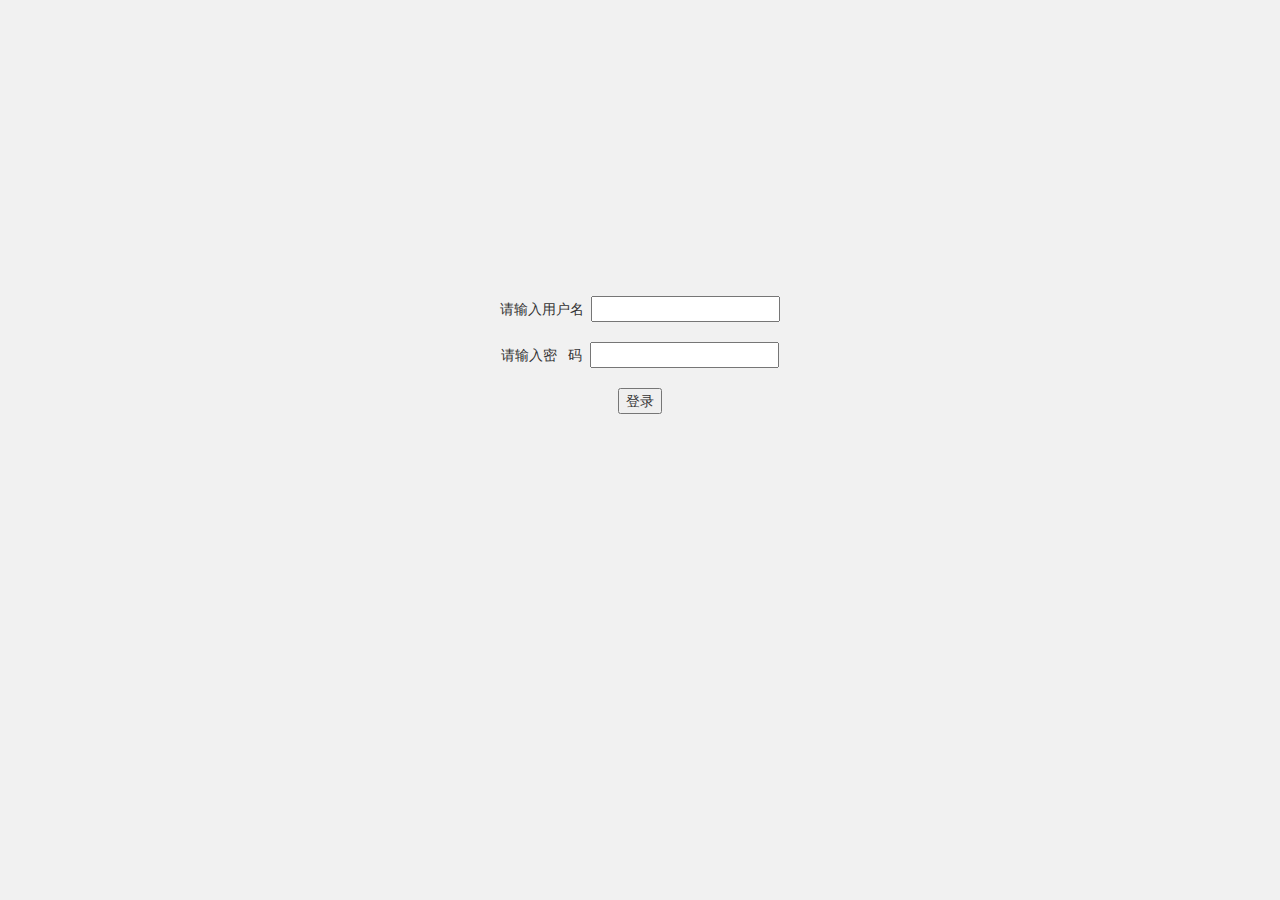
==== src/main/resources/static/login.html @ 1a658aa0 "update" ====
<!DOCTYPE html>
<html lang="en">
<head>
    <meta charset="UTF-8">
    <title>登录</title>

    <link href="css/bootstrap.min.css" rel="stylesheet">
    <link href="css/jquery-confirm.min.css" rel="stylesheet">

    <link href="css/signin.css" rel="stylesheet">
    <link href="css/new_css.css" rel="stylesheet">
</head>

<body>

<div align="center" style="margin-top:20%;">

    <form id="loginForm" method="post" action="/login/x">
        请输入用户名&nbsp;&nbsp;<input type="text" id="loginName" name="loginName"><br/>
        <br/>
        请输入密&nbsp;&nbsp;&nbsp;码&nbsp;&nbsp;<input type="password" id="password" name="password"><br/>
        <br/>
        <input type="button" id="sub" value="登录"/>
    </form>

</div>

</body>


<script src="js/jquery.min.js"></script>
<script src="js/jquery-confirm.min.js"></script>
<script src="js/utils.js"></script>
<script type="text/javascript">

    $(function () {
        $("#sub").bind("click", function () {
            var loginName = $("#loginName").val();
            var password = $("#password").val();
            if (loginName === '') {
                alert("请输入用户名！")
                return;
            }

            if (password === '') {
                alert("请输入密码！")
                return;
            }

            //_util.process(this);
            _util._ajax({
                url: "/login/" + loginName,
                type: 'POST',
                contentType: 'application/json',
                data: $("#loginForm").serializeObject(),
                success: function (rsp) {
                    //_util.cancelProcess(this);
                    if (rsp.code === 200) {
                        window.localStorage.setItem("userName", rsp.data.userRspDTO.userName);
                        window.localStorage.setItem("loginName", rsp.data.userRspDTO.loginName);
                        window.localStorage.setItem("isPartTime", rsp.data.userRspDTO.isPartTime);
                        window.sessionStorage.setItem("consultantSn", rsp.data.userRspDTO.consultantSn);
                        window.localStorage.setItem("resources", JSON.stringify(rsp.data.resources));
                        window.localStorage.setItem("homeworkUIUrl", rsp.reminder);
                        window.localStorage.setItem("token", "99681c6879174cb085a9840070f9643b");
                        jump2Index();
                    }
                },
                error: function (ex) {
                    alert("操作失败");
                    console.log(ex);
                    //_util.cancelProcess(this);
                }
            });
        });

        function jump2Index() {
            window.location.href = "test.html";
        }

        $(document).keydown(function (event) {
            if (event.keyCode == 13) {
                $("#sub").click();
            }
        });

    });


</script>


</html>
---- src/main/resources/static/css/signin.css ----
body {
  padding-top: 40px;
  padding-bottom: 40px;
  background-color: #eee;
}

.form-signin {
  max-width: 330px;
  padding: 15px;
  margin: 0 auto;
}
.form-signin .form-signin-heading,
.form-signin .checkbox {
  margin-bottom: 10px;
}
.form-signin .checkbox {
  font-weight: normal;
}
.form-signin .form-control {
  position: relative;
  height: auto;
  -webkit-box-sizing: border-box;
     -moz-box-sizing: border-box;
          box-sizing: border-box;
  padding: 10px;
  font-size: 16px;
}
.form-signin .form-control:focus {
  z-index: 2;
}
.form-signin input[type="email"] {
  margin-bottom: -1px;
  border-bottom-right-radius: 0;
  border-bottom-left-radius: 0;
}
.form-signin input[type="password"] {
  margin-bottom: 10px;
  border-top-left-radius: 0;
  border-top-right-radius: 0;
}
---- src/main/resources/static/css/new_css.css ----
@charset "UTF-8";
/* CSS Document */
body{
	background: #f1f1f1;
	font-family: "Microsoft YaHei", Helvetica, Arial, sans-serif ;
}


.padding_0 {
	padding:0px !important;
}

.container-fluid{
	padding:0px;
	line-height: 40px;
	margin:10px 0px 0px 0px;
}
.sidebar{
	background: #50586C;
	border: none;
}
.sidebar a{
	color: #B3C4DF;
}
.margin_right_30{
	margin-right: 30px;
}
.nav-sidebar li a{
	height:50px;
	line-height: 50px;
	padding-top:0px;
	color:#B3C4DF;
}
.nav-sidebar li a:hover{
	background: #485060;
	color: #fff;
}
.nav-sidebar li a:visited{
	background: #485060;
}
.nav-sidebar li a:active{
	color: #fff;
}
/*icon font css star*/
@font-face {font-family: "iconfont";
          src: url('iconfont.eot'); /* IE9*/
          src: url('iconfont.eot#iefix') format('embedded-opentype'), /* IE6-IE8 */
          url('iconfont.woff') format('woff'), /* chrome, firefox */
          url('iconfont.ttf') format('truetype'), /* chrome, firefox, opera, Safari, Android, iOS 4.2+*/
          url('iconfont.svg#iconfont') format('svg'); /* iOS 4.1- */
        }

        .iconfont {
          font-family:"iconfont" !important;
          font-size:16px;
          font-style:normal;
          -webkit-font-smoothing: antialiased;
          -webkit-text-stroke-width: 0.2px;
          -moz-osx-font-smoothing: grayscale;
        }
/*icon font css end*/
.navbar-inverse .navbar-nav>li>a:visited{
	color: #666;
}
.navbar-inverse .navbar-nav>li>a:hover{
	color: #00BAE5
}
.navbar-inverse .navbar-nav>li>a:active{
	color:#333
}

.BT_left{
	float: left;
	font-weight: bold; 
	font-size: 22px;
	color: #333;
	line-height: 60px;
	margin-left: 30px;
}
.breadcrumb{
	background: none;
}
.main{
	padding: 0;
}
.screen{
	padding: 20px;
	margin-bottom: 20px; 
	background-color: #fff;
}
.btn-primary{
	height: 40px;
	line-height: 40px;
	background-color:#00BAE5;
	padding: 0px 30px;
	border: none;
}
.btn-primary:hover{
	background: #0BC8F3;
}
.btn-primary:active{
	background-color:#00BAE5;
}
.btn-primary:visited{
	background-color:#00BAE5;
}
.btn-no-border{
	border:0px;
}
.btn-blue-selected{
	border:1px solid #00BAE5;
}
.form-control{
	border: 1px solid #d7d7d7;
	height: 40px;
	line-height: 40px;
}
.select2-selection__rendered{
	width: 200px;
}
.select_text{
	line-height: 40px;
}
.control-label{
	text-align: right;
	margin-right:15px;
	line-height: 40px;
}
.margin_right_15{
	margin-right:15px;
}
.margin_top_10{
	margin-top: 10px;
}

.input_text {
	padding: 6px 12px;
	font-size: 14px;
	width:30%;
	line-height: 40px;
	height: 40px;
	color: #555;
	background-color: #fff;
	border: 1px solid #ccc;
	border-radius: 4px;
	-webkit-transition: border-color ease-in-out .15s,-webkit-box-shadow ease-in-out .15s;
	-o-transition: border-color ease-in-out .15s,box-shadow ease-in-out .15s;
	transition: border-color ease-in-out .15s,box-shadow ease-in-out .15s;
}
.textarea_text {
	padding: 6px 12px;
	font-size: 14px;
	line-height: 40px;
	color: #555;
	background-color: #fff;
	border: 1px solid #ccc;
	border-radius: 4px;
	-webkit-transition: border-color ease-in-out .15s,-webkit-box-shadow ease-in-out .15s;
	-o-transition: border-color ease-in-out .15s,box-shadow ease-in-out .15s;
	transition: border-color ease-in-out .15s,box-shadow ease-in-out .15s;
}
.margin_bottom_10{
	margin-bottom: 10px;
}
.margin_0{
	margin: 0px!important;
}
.margin_top_30{
	margin-top:30px!important;
}
.nav-tabs>li>a{
	border: none;
}
.row{
	margin: 0px;
}
.padding_0{
	padding: 0px;
}
.bg_fff{
	background: #fff;
}
.questionDetail{
	background:#E5F8FC!important;
	padding: 5px!important;
	line-height: 40px;
	color: #666;
}
.questionDetail a{
	color: #00BAE5;
	font-weight:normal;
}
.questionDetail a:hover{
	text-decoration: none;
	color: #0AA4C8;
}
.padding_20{
	padding: 20px 5px;
}
.questionContainer{
	margin:0px ;
}
.questionDetail a{
	color:#0AA4C8!important;
}
.nav-tabs a{
	color: #666!important;
	min-width: 120px;
	text-align: center;
	font-size:16px;
}
ul.nav-tabs li a:hover{
	background: #fff;
	cursor: hand;
	display: block;
}
.nav-tabs>li{
	margin:0px;
}
.nav-tabs li.active a{
	color: #333;
}
.margin_top_-20{
	margin-top:-21px;
}
.nav-tabs>li.active>a, .nav-tabs>li.active>a:focus, .nav-tabs>li.active>a:hover{
	border:none;
}
.nav-tabs{
	border:none;
	height: 40px;
	line-height: 40px;
	z-index: 1;
}
.question{
	margin-bottom: 30px!important;
}
.font_bt{
	font-size: 16px;
	line-height: 30px;
}
.pagination li a{
	color: #333;
}
.pagination li a:hover{
	background: #0BC8F3;
	color: #fff;
}
.label-info{
	background: none;
	color:#333;
}
.font_color_red{
	color: #FF696E;
}
.iconfont_red i.iconfont{
	color:#FF696E;
}
/* login start */
.bg_bottom{
	/*background:url("../img/bg@1.5x.png") #313C50 repeat;*/
	background-size: 100%;
	width:100%;
	display: block;
	clear: both;
	position: fixed;
	height: 100%;
	left: 0;
	top: 0;
}
.Login_logo{
	position: fixed;
	left: 30px;
	top:30px;

}
.Login_logo img{
	width:80%;
}
/* login end */
/* 弹出框 start */
.BT_bold{
	font-weight:bold;
	text-align: right;
}
.overflow_hidden{
	overflow: hidden;
}
.margin_tb_20{
	margin:20px auto;
}
.margin_bottom_20{
	margin-bottom: 20px;
}
.color_666{
	color: #666;
}
.fade{
	line-height: 24px;
}
#difficultyCodeSpan i.iconfont{
	color:#FF696E;
}
/* 弹出框 end */

.fileupload_add{
	position:absolute;
	right:-100px;
	top:3px;
}
/*编辑 start*/
.select2-container .select2-selection--single{
	height: 40px;
	line-height:40px;
}
.select2-container--default .select2-selection--single .select2-selection__rendered{
	line-height: 40px;
	height: 40px;
}
.form-horizontal .control-label{
	padding-top: 0px;
}
.select2-container--default .select2-selection--single .select2-selection__arrow{
	height: 40px;
	top:0;
}
.btn-fileupload{
	color: #fff;
	background: #00BAE5;
	border: none;
}
#questionLibFilesDiv{
	padding-top: 20px;
}
.icon_delete{
	color:#00BAE5;
	position: absolute;
	right:-20px;
	top:-30px;
}
a .icon_delete:hover{
	text-decoration: none;
}

.remove{
	margin-left:0px;
	position: relative;
	margin-right:20px;
}
.margin_top_20{
	margin-top:20px!important;
}
a:hover{
	text-decoration: none;

}
.background_fff{
	background: #fff;
}
.breadcrumb{
	padding:0px;
}
.breadcrumb li a{
	color:#333;
}
.breadcrumb li a:hover{
	color:#0AA4C8
}
.breadcrumb li a.active{
	color:#999;
}
.padding_top_30{
	padding-top:30px;
}
.padding_tb_30{
	padding-top:30px;
	padding-bottom: 30px;
}

.form-group{
	margin-bottom: 30px;
}
.padding_top_20{
	padding-top:20px;
}
.title{
    font-size: 16px;
    font-weight: bold;
    margin: 0px 0px 0px 20px;
    display: block;
        line-height: 60px;
}
.new-navbar-icon
{
    background:#00BAE5;
    display: block;
     margin: 0 auto;
}

@media (max-width: 767px )
{
.new-navbar-icon{

    }
}
/*编辑 end*/


.new-navbar{
	height:60px;
	background: #fff;
	box-shadow: 0px 0px 4px #999;
}

.new-navbar>.container .navbar-brand, .new-navbar>.container-fluid .navbar-brand{
	margin-left: 0;
	height:60px;
    	width: 100%;
}
.new-navbar>.container .navbar-brand img, .new-navbar>.container-fluid .navbar-brand img{
	margin:0 auto;
}

.new-navbar .navbar-inverse .navbar-brand{
	color: #666;
}
.showname
{
float: right;
    margin: 10px 30px 0px 0px;
cursor: pointer;
}
.page-content
{
margin:10px 20px;
}
.navbar-inverse .new-navbar-toggle,
.navbar-inverse .new-navbar-toggle:hover
{
    border-color: transparent;
    margin: 12px 0px 0px 0px;
    background-color:transparent;
}
.navbar-inverse .new-navbar-toggle .icon-bar {
    background-color: #666;
}
.padding_bottom_30{
	padding-bottom: 30px;
}
.bg_gray{
	background: #f1f1f1;
}
.text_center{
	text-align:center;
}
.margin_tb_30{
	margin:30px auto
}
.up_img li img{
	padding:10px;
	border: 1px solid #d7d7d7;
	width: 200px;
	height: 200px;
	background: #fff;
}
.margin_bottom_30{
	margin-bottom: 30px;
}
.border_bottom{
	border-bottom: 1px solid #d7d7d7;
}
.text_right{
	text-align: right;
}
.float_right{
	float: right;
}
.clear_both{
	clear: both;
	overflow: hidden;
}
.margin_right_10{
	margin-right:10px;
}
.padding_left_30{
	padding_left:30px;
}
.padding_right_10{
	padding-right: 10px;
}
.width_150{
	width:150px;
}
.margin_lr_30{
	margin: auto 30px;
}
.font_red{
	color: #FF696E!important;
}
.font_blue{
	color: #00bae5!important;
}
.studentImgDivHover{
	position: fixed;
	top: 50px;
	z-index: 666;
	width:81.23%;
}
.nav_new {
	margin-bottom: 0;
	list-style: none;
}
/*屏蔽浏览器的默认样式*/
:focus {
    outline: -webkit-focus-ring-color auto 0px;
 }
.mediaDiv{
	margin-top:5px;
}
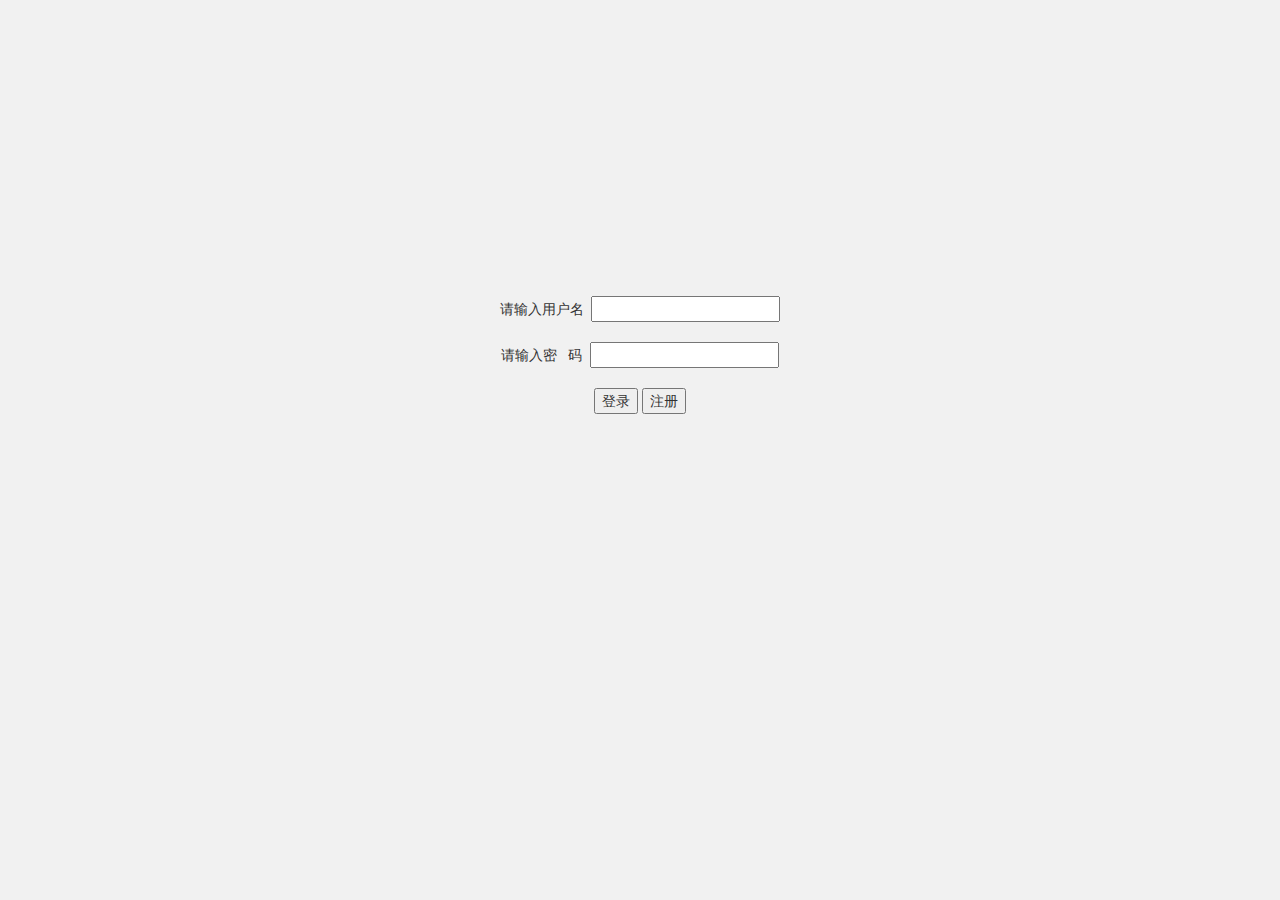
==== commit a4c1c1b8: "update collect" ====
--- a/src/main/resources/static/login.html
+++ b/src/main/resources/static/login.html
@@ -15,12 +15,13 @@
 
 <div align="center" style="margin-top:20%;">
 
-    <form id="loginForm" method="post" action="/login/x">
+    <form id="loginForm">
         请输入用户名&nbsp;&nbsp;<input type="text" id="loginName" name="loginName"><br/>
         <br/>
         请输入密&nbsp;&nbsp;&nbsp;码&nbsp;&nbsp;<input type="password" id="password" name="password"><br/>
         <br/>
         <input type="button" id="sub" value="登录"/>
+        <input type="button" id="sign" value="注册"/>
     </form>
 
 </div>
@@ -30,14 +31,13 @@
 
 <script src="js/jquery.min.js"></script>
 <script src="js/jquery-confirm.min.js"></script>
-<script src="js/utils.js"></script>
 <script type="text/javascript">
 
     $(function () {
         $("#sub").bind("click", function () {
-            var loginName = $("#loginName").val();
+            var userName = $("#loginName").val();
             var password = $("#password").val();
-            if (loginName === '') {
+            if (userName === '') {
                 alert("请输入用户名！")
                 return;
             }
@@ -47,22 +47,19 @@
                 return;
             }
 
-            //_util.process(this);
-            _util._ajax({
-                url: "/login/" + loginName,
-                type: 'POST',
+            var params = {};
+            params.userName = $("#loginName").val();
+            params.password = $("#password").val();
+
+            $.ajax({
+                url: "/login1",
+                type: 'GET',
                 contentType: 'application/json',
-                data: $("#loginForm").serializeObject(),
+                data: params,
                 success: function (rsp) {
-                    //_util.cancelProcess(this);
                     if (rsp.code === 200) {
-                        window.localStorage.setItem("userName", rsp.data.userRspDTO.userName);
-                        window.localStorage.setItem("loginName", rsp.data.userRspDTO.loginName);
-                        window.localStorage.setItem("isPartTime", rsp.data.userRspDTO.isPartTime);
-                        window.sessionStorage.setItem("consultantSn", rsp.data.userRspDTO.consultantSn);
-                        window.localStorage.setItem("resources", JSON.stringify(rsp.data.resources));
-                        window.localStorage.setItem("homeworkUIUrl", rsp.reminder);
-                        window.localStorage.setItem("token", "99681c6879174cb085a9840070f9643b");
+                        window.localStorage.setItem("userName", rsp.data.userName);
+                        window.localStorage.setItem("userId", rsp.data.id);
                         jump2Index();
                     }
                 },
